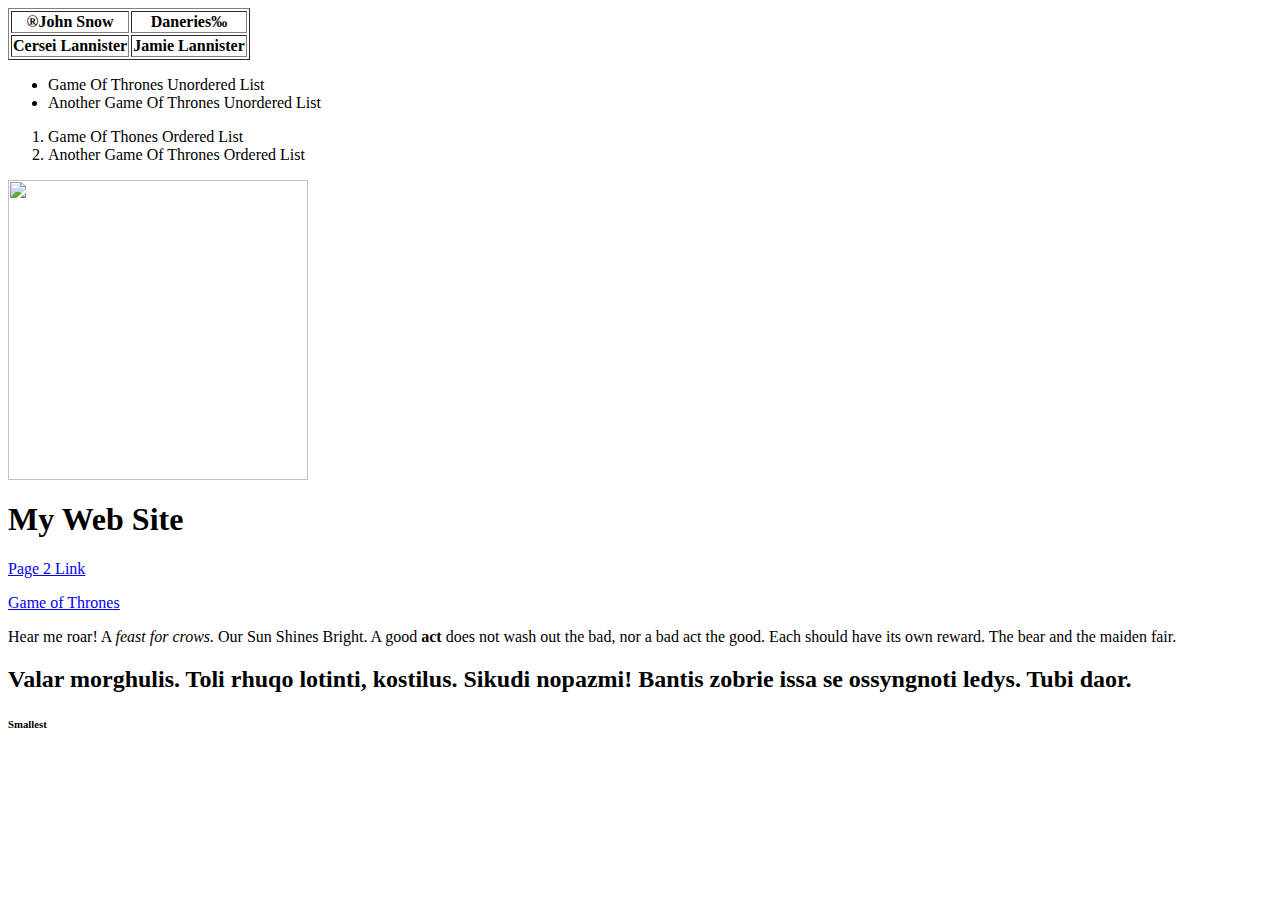
==== index.html @ 6e404518 "This is my first commit" ====
<html>
<head>
  <title>
    Some Random Title
       </title>
</head>

<body>

  <!--The Body starts here-->
<table border="1">
  <tr>
    <th>&#174;John Snow</th>
    <th>Daneries&#8240;</th>
  </tr>
  <tr>
    <th>Cersei Lannister</th>
    <th>Jamie Lannister</th>
  </tr>
</table>
<ul>
<li>
Game Of Thrones Unordered List
</li>
<li>
Another Game Of Thrones Unordered List
</li>
</ul>
<ol>
<li>
  Game Of Thones Ordered List
</li>
<li>
  Another Game Of Thrones Ordered List
</li>

</ol>



  <img width="300" height="300"
  src="https://media.vanityfair.com/photos/59a3395abab3e1306a96a907/master/pass/littlefinger-dead-dies-game-of-thrones.jpg"/>
  <h1>
    My Web Site
  </h1>
  <p>
  <a href="html2.html" title="Page 2" target="_blank">
    Page 2 Link
  </a>
  </p>
    <p>
  <a href="http://www.gameofthrones.com" title="Game of Thrones User Guide" target="_blank">
    Game of Thrones
  </a>
  </p>
<p>
  Hear me roar! A <em>feast for crows.</em> Our Sun Shines Bright. A good <strong>act</strong> does not wash out the bad, nor a bad act the good. Each should have its own reward. The bear and the maiden fair.
</p>
<h2>
  Valar morghulis. Toli rhuqo lotinti, kostilus. Sikudi nopazmi! Bantis zobrie issa se ossyngnoti ledys. Tubi daor.
</h2>
<h6>
  Smallest
</h6>
</body>
</html>
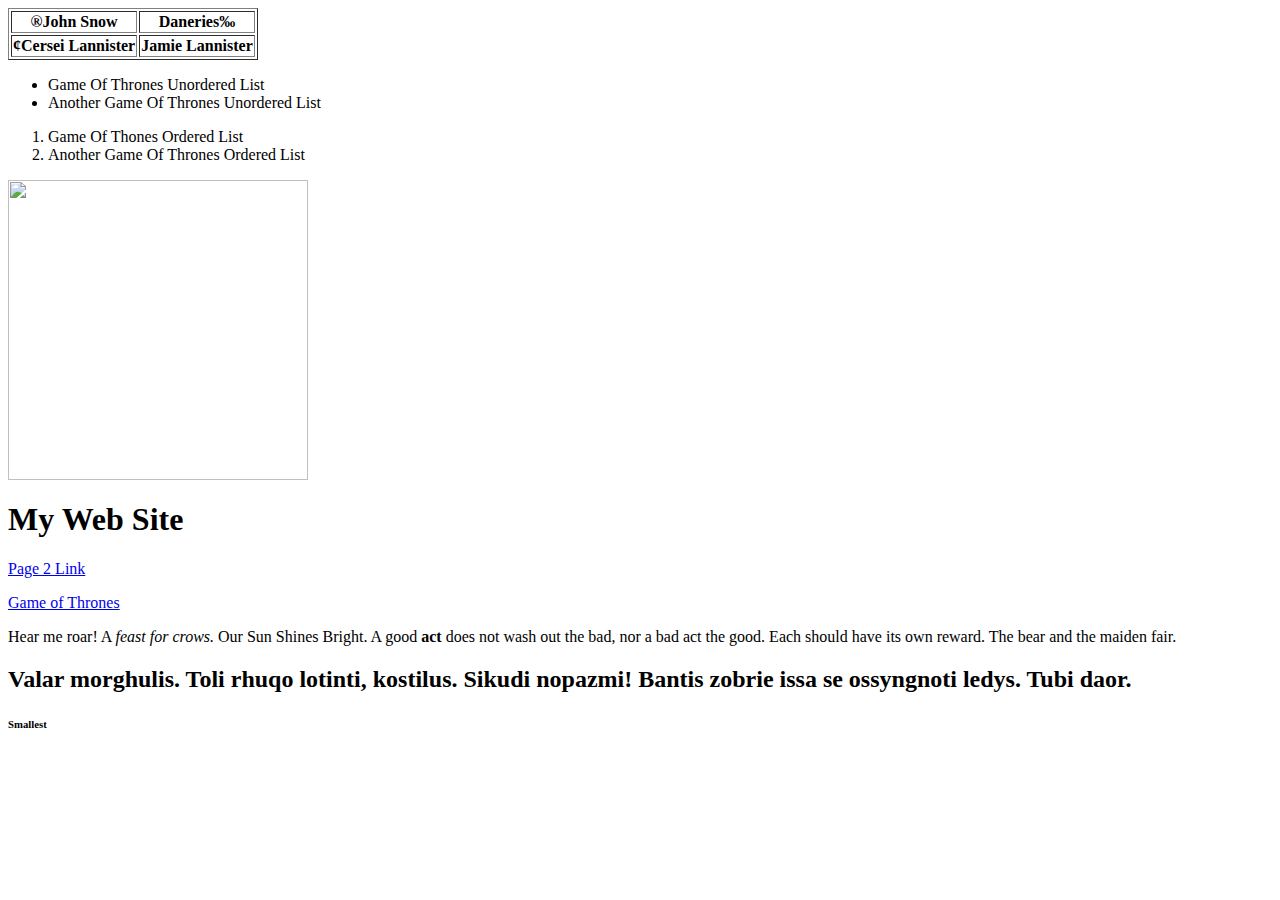
==== commit 886e6b9a: "Here is the second commit" ====
--- a/index.html
+++ b/index.html
@@ -8,13 +8,14 @@
 <body>
 
   <!--The Body starts here-->
+  <!--Here is another comment-->
 <table border="1">
   <tr>
     <th>&#174;John Snow</th>
     <th>Daneries&#8240;</th>
   </tr>
   <tr>
-    <th>Cersei Lannister</th>
+    <th>&#162;Cersei Lannister</th>
     <th>Jamie Lannister</th>
   </tr>
 </table>
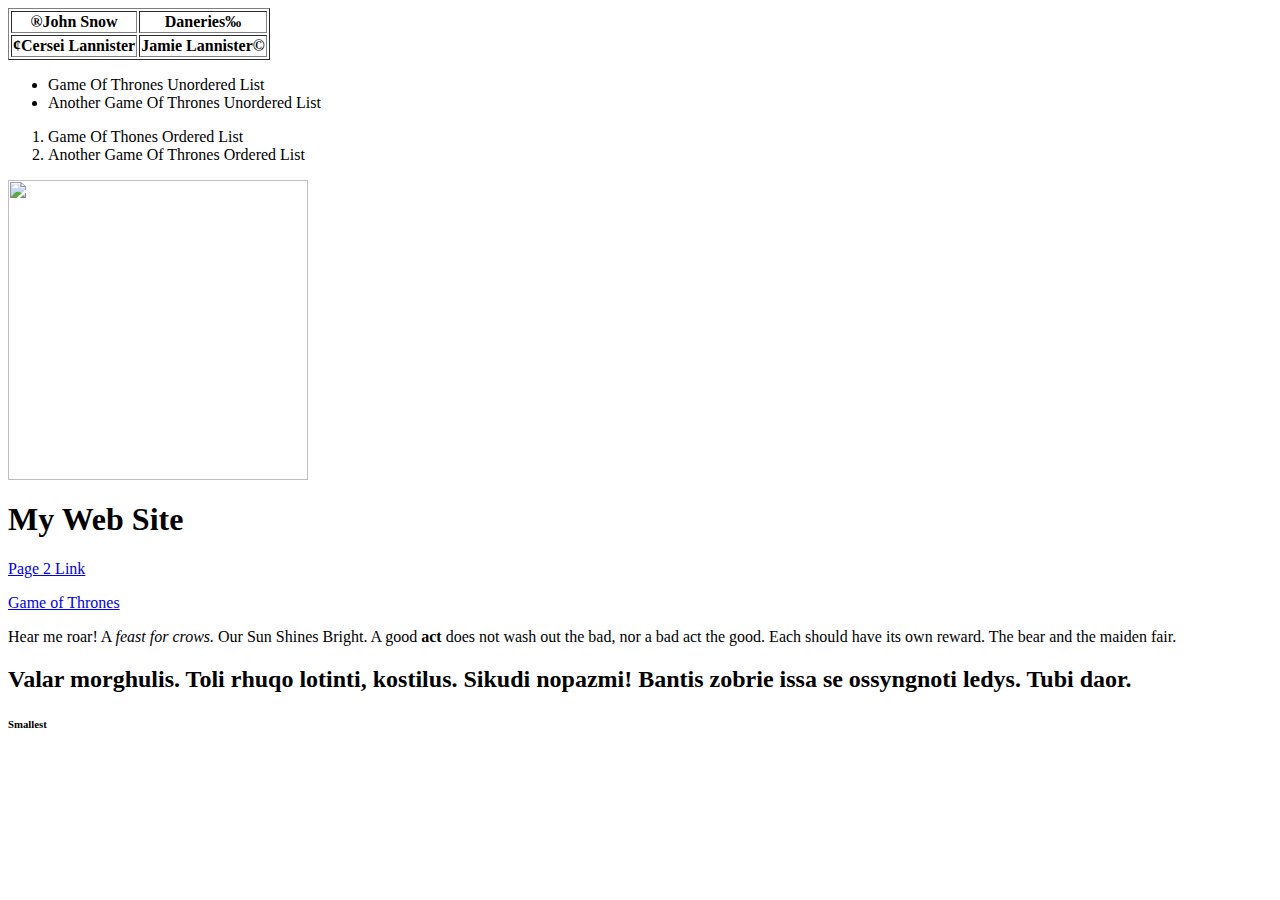
==== commit a19b6f91: "3rd commit" ====
--- a/index.html
+++ b/index.html
@@ -16,7 +16,7 @@
   </tr>
   <tr>
     <th>&#162;Cersei Lannister</th>
-    <th>Jamie Lannister</th>
+    <th>Jamie Lannister&#169;</th>
   </tr>
 </table>
 <ul>
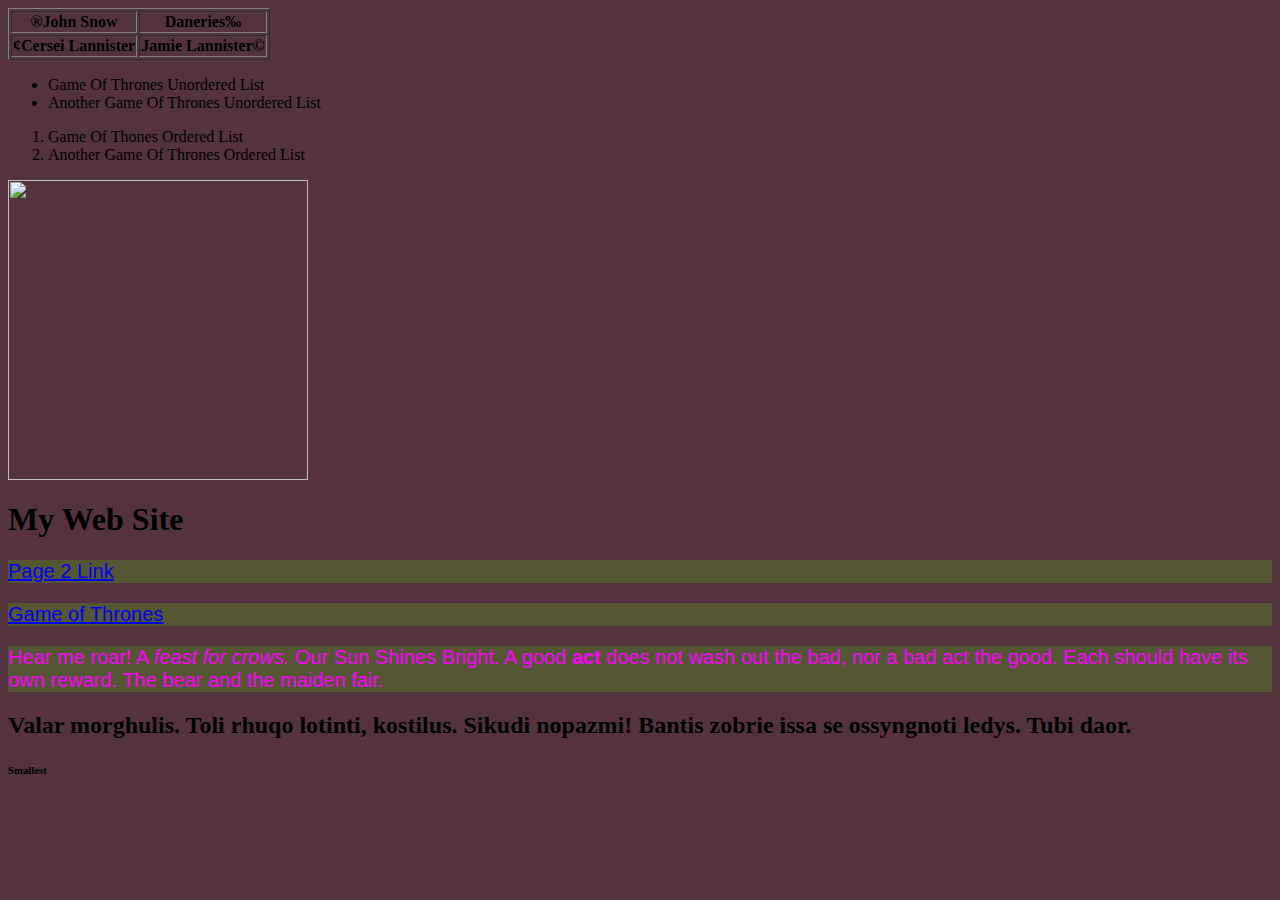
==== commit 86be5274: "Added css" ====
--- a/index.html
+++ b/index.html
@@ -3,6 +3,9 @@
   <title>
     Some Random Title
        </title>
+
+       <Link rel="stylesheet" type="text/css" href="style.css">
+       
 </head>
 
 <body>
--- a/style.css
+++ b/style.css
@@ -0,0 +1,10 @@
+p{
+  color: rgb(255,0,255);
+  background-color: rgb(83, 85, 51);
+  font-family: sans-serif;
+  font-size: 20px;
+}
+
+body{
+  background-color: rgb(85, 51, 62);
+}
